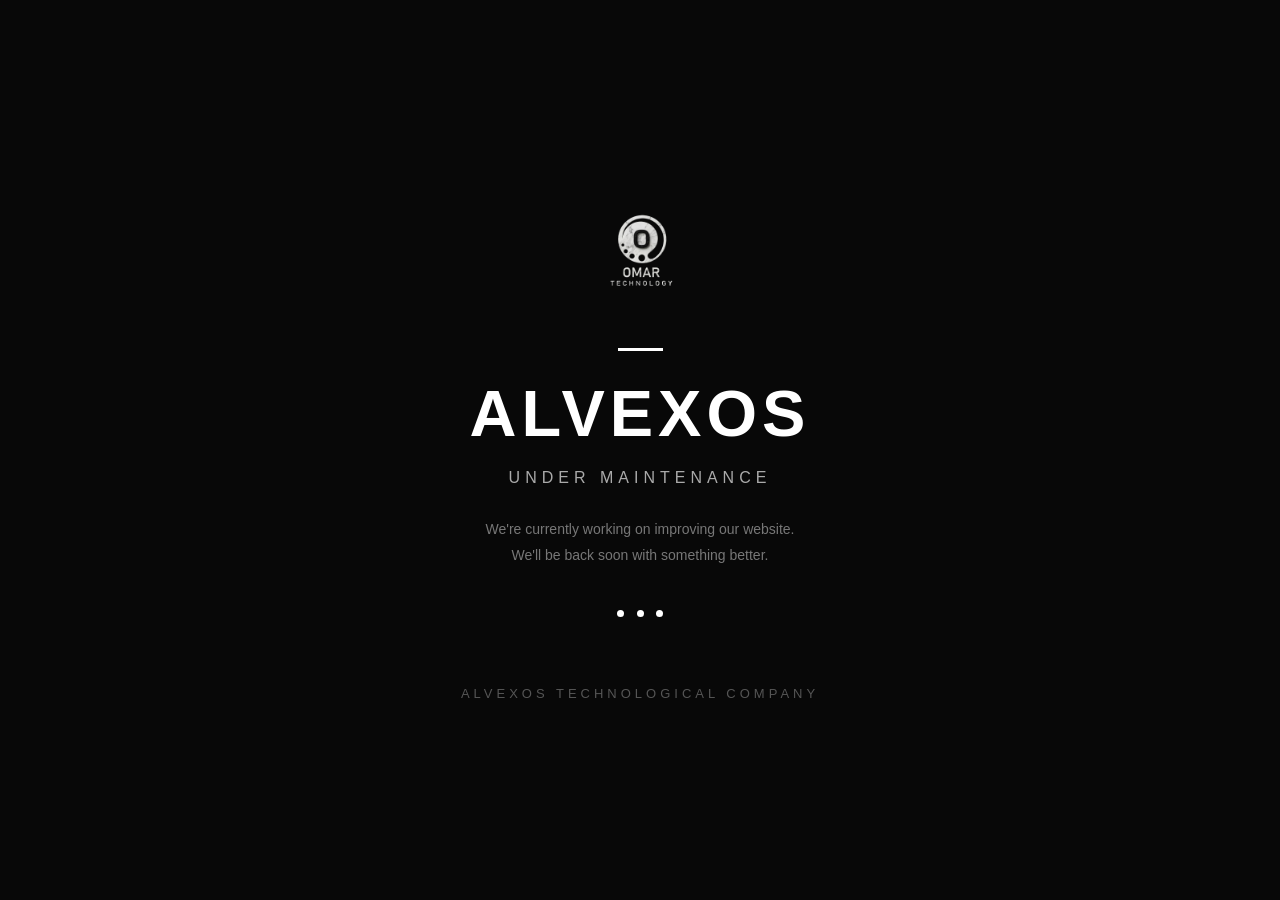
==== Index.html @ d43e0b8a "Create Index.html" ====
<!DOCTYPE html>
<html lang="en">
<head>
    <meta charset="UTF-8">
    <meta name="viewport" content="width=device-width, initial-scale=1.0">
    <title>Alvexos | Under Maintenance</title>

    <style>
        * {
            margin: 0;
            padding: 0;
            box-sizing: border-box;
        }

        body {
            font-family: Arial, Helvetica, sans-serif;
            background: #080808;
            color: white;
            min-height: 100vh;
            display: flex;
            align-items: center;
            justify-content: center;
            text-align: center;
            padding: 25px;
        }

        .container {
            max-width: 650px;
            width: 100%;
            animation: fadeIn 1.2s ease;
        }

        .logo {
            width: 110px;
            height: 110px;
            object-fit: contain;
            margin-bottom: 35px;
        }

        .line {
            width: 45px;
            height: 3px;
            background: white;
            margin: 0 auto 25px;
        }

        h1 {
            font-size: clamp(38px, 8vw, 65px);
            font-weight: 800;
            letter-spacing: 5px;
            margin-bottom: 18px;
        }

        h2 {
            font-size: 16px;
            font-weight: 400;
            color: #aaa;
            letter-spacing: 5px;
            margin-bottom: 30px;
        }

        p {
            color: #777;
            font-size: 14px;
            line-height: 1.8;
        }

        .brand {
            margin-top: 65px;
            font-size: 13px;
            letter-spacing: 4px;
            color: #555;
        }

        .dot {
            display: inline-block;
            width: 7px;
            height: 7px;
            background: white;
            border-radius: 50%;
            margin: 0 4px;
            animation: blink 1.4s infinite;
        }

        .dot:nth-child(2) {
            animation-delay: .2s;
        }

        .dot:nth-child(3) {
            animation-delay: .4s;
        }

        @keyframes blink {
            0%, 80%, 100% { opacity: .2; }
            40% { opacity: 1; }
        }

        @keyframes fadeIn {
            from {
                opacity: 0;
                transform: translateY(20px);
            }
            to {
                opacity: 1;
                transform: translateY(0);
            }
        }
    </style>
</head>

<body>

    <div class="container">

        <img src="logo.png" alt="Alvexos Logo" class="logo">

        <div class="line"></div>

        <h1>ALVEXOS</h1>

        <h2>UNDER MAINTENANCE</h2>

        <p>
            We're currently working on improving our website.
            <br>
            We'll be back soon with something better.
        </p>

        <div style="margin-top: 35px;">
            <span class="dot"></span>
            <span class="dot"></span>
            <span class="dot"></span>
        </div>

        <div class="brand">
            ALVEXOS TECHNOLOGICAL COMPANY
        </div>

    </div>

</body>
</html>
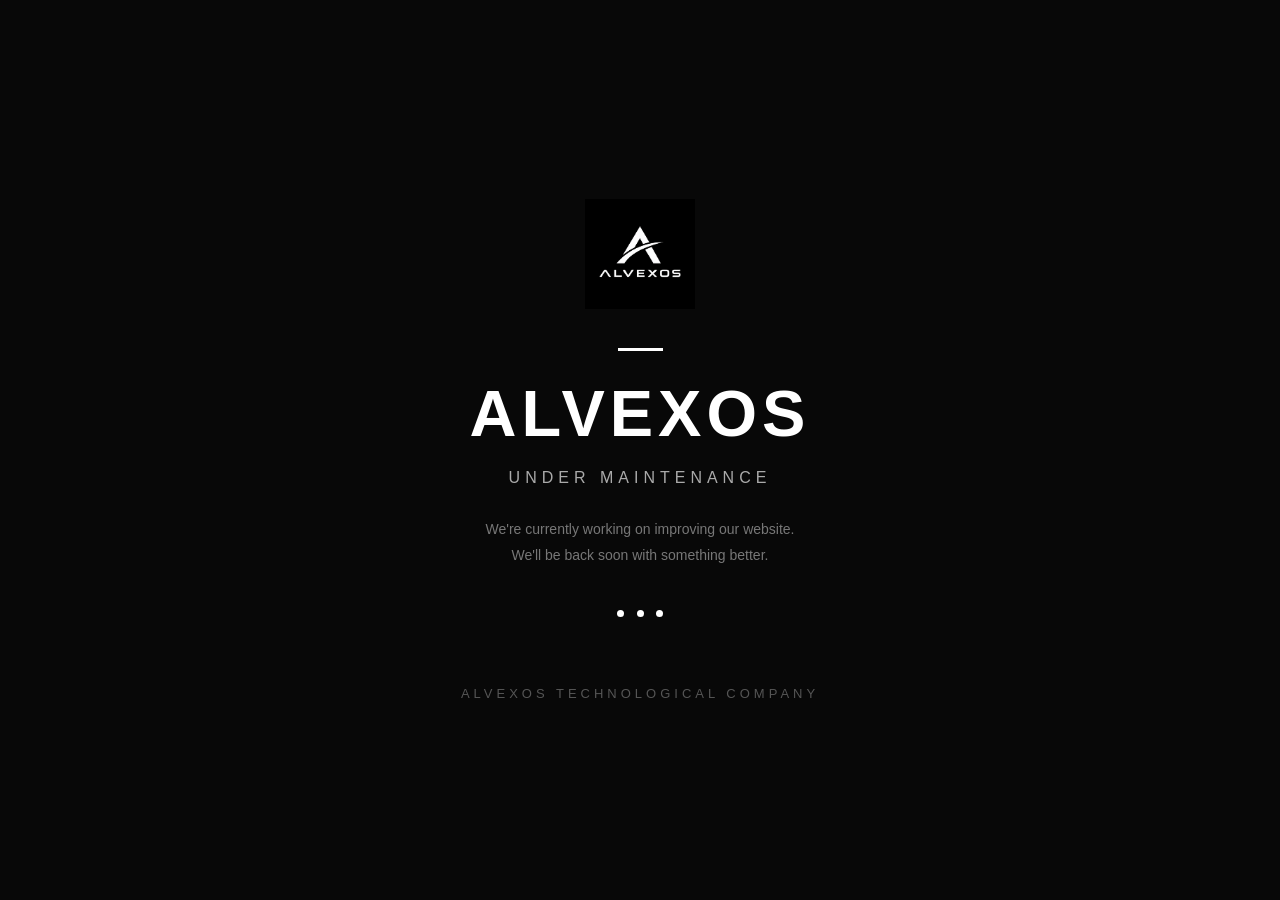
==== commit c73dfad3: "Update Index.html" ====
--- a/Index.html
+++ b/Index.html
@@ -113,7 +113,7 @@
 
     <div class="container">
 
-        <img src="logo.png" alt="Alvexos Logo" class="logo">
+        <img src="logobg.png" alt="Alvexos Logo" class="logo">
 
         <div class="line"></div>
 
